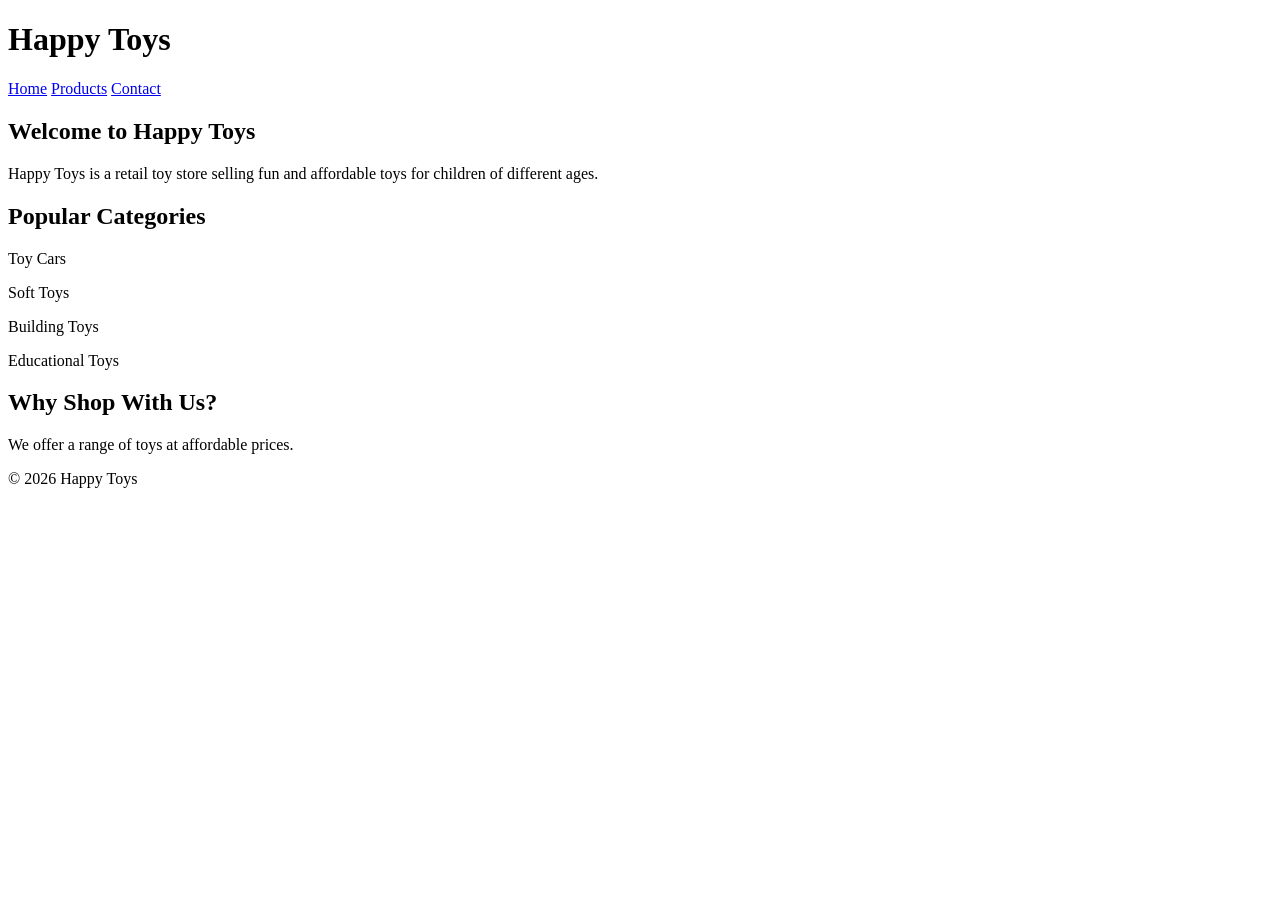
==== index.html @ 3423695f "Add three interconnected website pages" ====
<!DOCTYPE html>
<html>
<head>
    <title>Happy Toys - Home</title>
</head>

<body>

    <header>
        <h1>Happy Toys</h1>

        <nav>
            <a href="index.html">Home</a>
            <a href="products.html">Products</a>
            <a href="contact.html">Contact</a>
        </nav>
    </header>

    <main>

        <section>
            <h2>Welcome to Happy Toys</h2>

            <p>
                Happy Toys is a retail toy store selling fun and affordable
                toys for children of different ages.
            </p>
        </section>

        <section>
            <h2>Popular Categories</h2>

            <p>Toy Cars</p>
            <p>Soft Toys</p>
            <p>Building Toys</p>
            <p>Educational Toys</p>
        </section>

        <section>
            <h2>Why Shop With Us?</h2>

            <p>We offer a range of toys at affordable prices.</p>
        </section>

    </main>

    <footer>
        <p>&copy; 2026 Happy Toys</p>
    </footer>

</body>
</html>
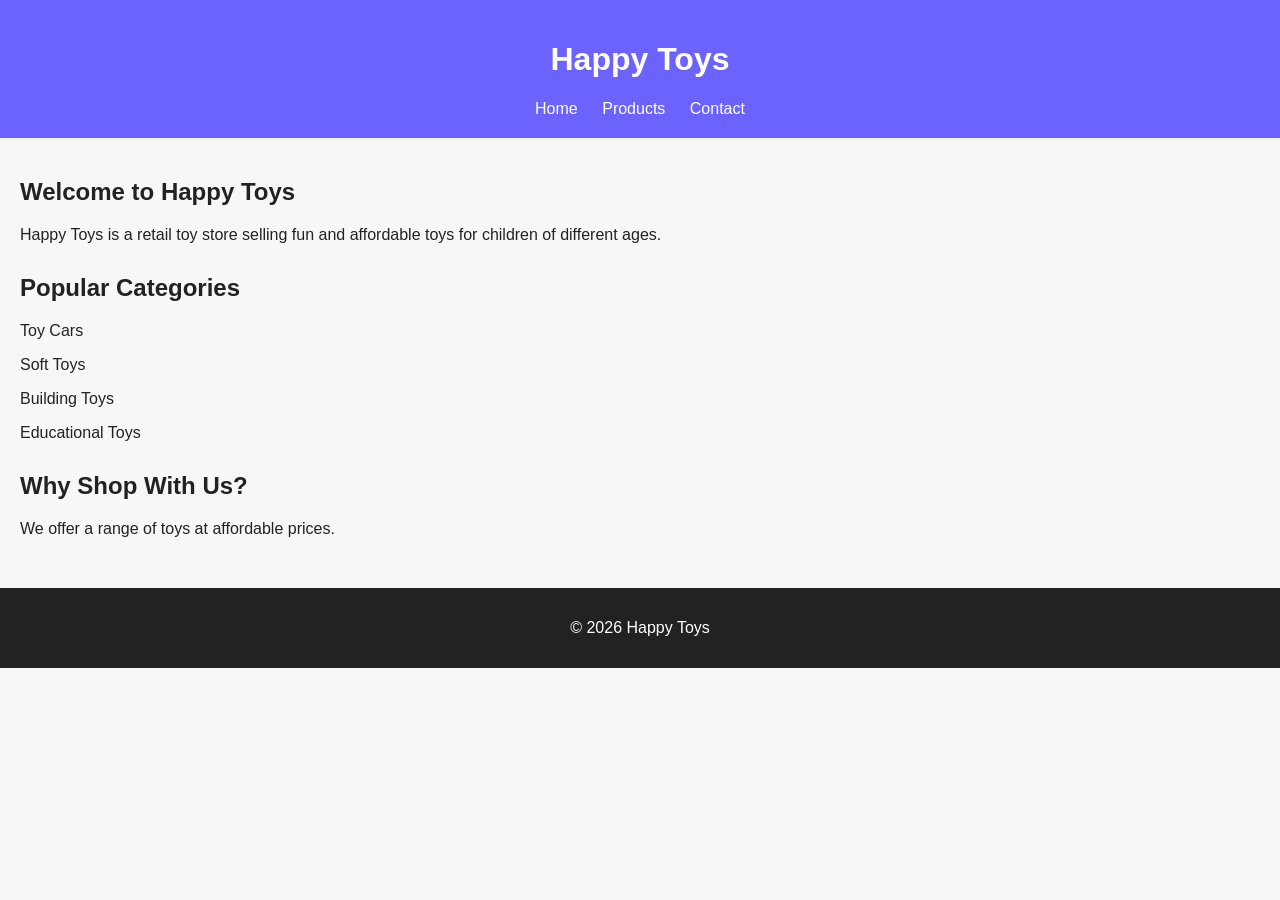
==== commit 941deaf0: "Add basic website styling" ====
--- a/index.html
+++ b/index.html
@@ -2,6 +2,7 @@
 <html>
 <head>
     <title>Happy Toys - Home</title>
+    <link rel="stylesheet" href="style.css">
 </head>
 
 <body>
--- a/style.css
+++ b/style.css
@@ -0,0 +1,82 @@
+body {
+    font-family: Arial, sans-serif;
+    margin: 0;
+    background-color: #f7f7f7;
+    color: #222;
+}
+
+header {
+    background-color: #6c63ff;
+    color: white;
+    padding: 20px;
+    text-align: center;
+}
+
+nav {
+    margin-top: 10px;
+}
+
+nav a {
+    color: white;
+    text-decoration: none;
+    margin: 0 10px;
+}
+
+nav a:hover {
+    text-decoration: underline;
+}
+
+main {
+    padding: 20px;
+}
+
+section {
+    margin-bottom: 30px;
+}
+
+article {
+    background-color: white;
+    padding: 15px;
+    margin-bottom: 20px;
+    border-radius: 10px;
+}
+
+article img {
+    max-width: 100%;
+    height: auto;
+}
+
+button {
+    background-color: #6c63ff;
+    color: white;
+    border: none;
+    padding: 10px 15px;
+    border-radius: 5px;
+    cursor: pointer;
+}
+
+button:hover {
+    background-color: #5148d8;
+}
+
+form {
+    background-color: white;
+    padding: 20px;
+    border-radius: 10px;
+}
+
+input,
+textarea {
+    width: 100%;
+    padding: 10px;
+    margin-top: 5px;
+    margin-bottom: 15px;
+    box-sizing: border-box;
+}
+
+footer {
+    background-color: #222;
+    color: white;
+    text-align: center;
+    padding: 15px;
+}
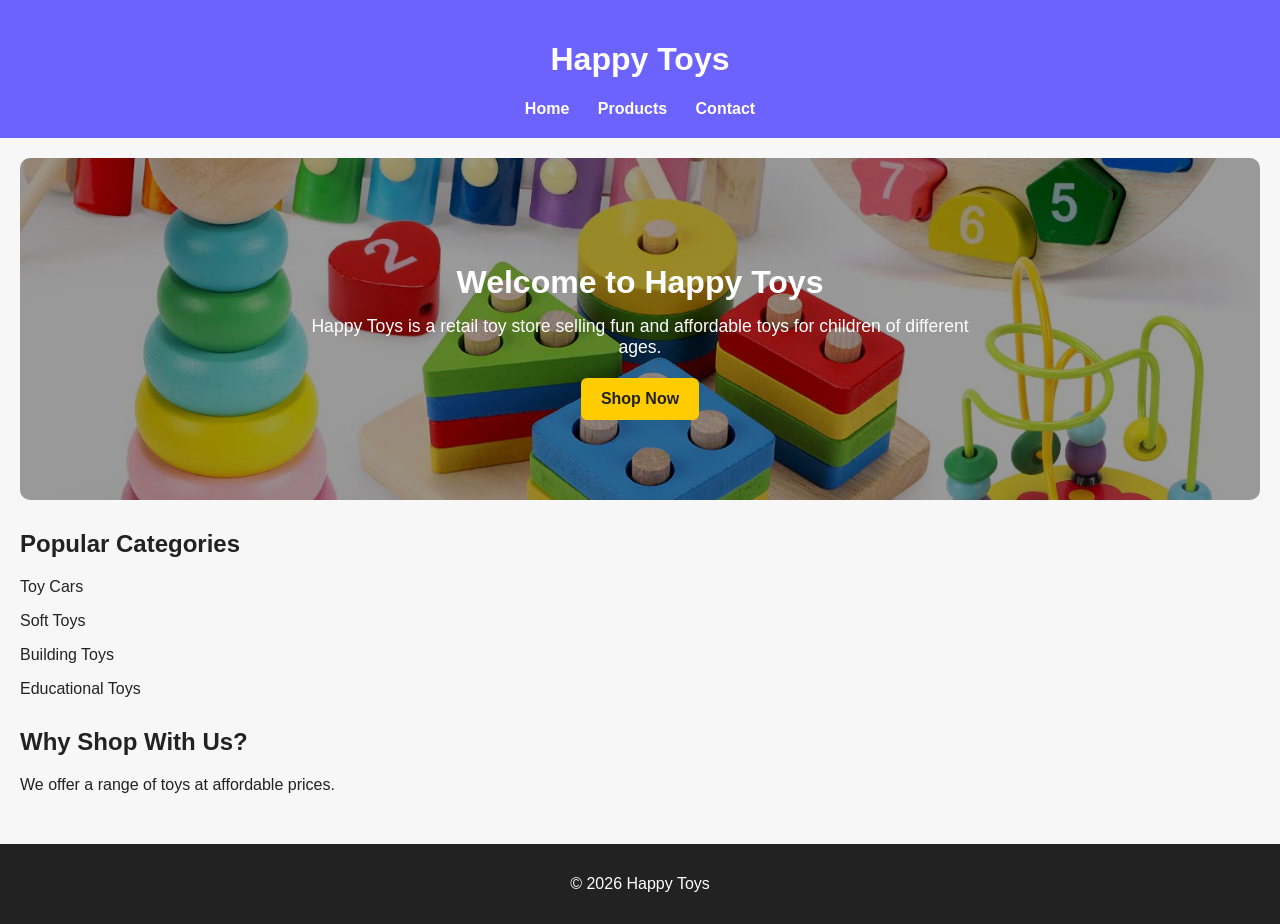
==== commit 32559c2d: "Add hero background image and improve homepage design" ====
--- a/index.html
+++ b/index.html
@@ -19,14 +19,16 @@
 
     <main>
 
-        <section>
-            <h2>Welcome to Happy Toys</h2>
+        <section class="hero">
+    <h2>Welcome to Happy Toys</h2>
 
-            <p>
-                Happy Toys is a retail toy store selling fun and affordable
-                toys for children of different ages.
-            </p>
-        </section>
+    <p>
+        Happy Toys is a retail toy store selling fun and affordable
+        toys for children of different ages.
+    </p>
+
+    <a href="products.html" class="shop-btn">Shop Now</a>
+</section>
 
         <section>
             <h2>Popular Categories</h2>
--- a/style.css
+++ b/style.css
@@ -79,4 +79,94 @@
     color: white;
     text-align: center;
     padding: 15px;
+}
+.product-grid {
+    display: grid;
+    grid-template-columns: 1fr;
+    gap: 20px;
+}
+
+/* Tablet */
+@media (min-width: 768px) {
+    .product-grid {
+        grid-template-columns: repeat(2, 1fr);
+    }
+}
+
+/* Desktop */
+@media (min-width: 1024px) {
+    .product-grid {
+        grid-template-columns: repeat(4, 1fr);
+    }
+}
+.hero {
+    background-image: linear-gradient(rgba(0, 0, 0, 0.4), rgba(0, 0, 0, 0.4)),
+                      url("kids-bg.jpg");
+    background-size: cover;
+    background-position: center;
+    background-repeat: no-repeat;
+    color: white;
+    text-align: center;
+    padding: 80px 20px;
+    border-radius: 10px;
+}
+
+.hero h2 {
+    font-size: 2rem;
+    margin-bottom: 15px;
+}
+
+.hero p {
+    font-size: 1.1rem;
+    max-width: 700px;
+    margin: 0 auto 20px;
+}
+
+.shop-btn {
+    display: inline-block;
+    background-color: #ffcc00;
+    color: #222;
+    text-decoration: none;
+    padding: 12px 20px;
+    border-radius: 6px;
+    font-weight: bold;
+}
+
+.shop-btn:hover {
+    background-color: #f2b800;
+}
+header {
+    background-color: #6c63ff;
+    color: white;
+    padding: 20px;
+    text-align: center;
+}
+
+nav {
+    margin-top: 10px;
+}
+
+nav a {
+    color: white;
+    text-decoration: none;
+    margin: 0 12px;
+    font-weight: bold;
+}
+
+nav a:hover {
+    text-decoration: underline;
+}
+article {
+    background-color: white;
+    padding: 15px;
+    margin-bottom: 20px;
+    border-radius: 10px;
+    box-shadow: 0 4px 10px rgba(0, 0, 0, 0.08);
+    text-align: center;
+}
+
+article img {
+    max-width: 100%;
+    height: auto;
+    border-radius: 8px;
 }
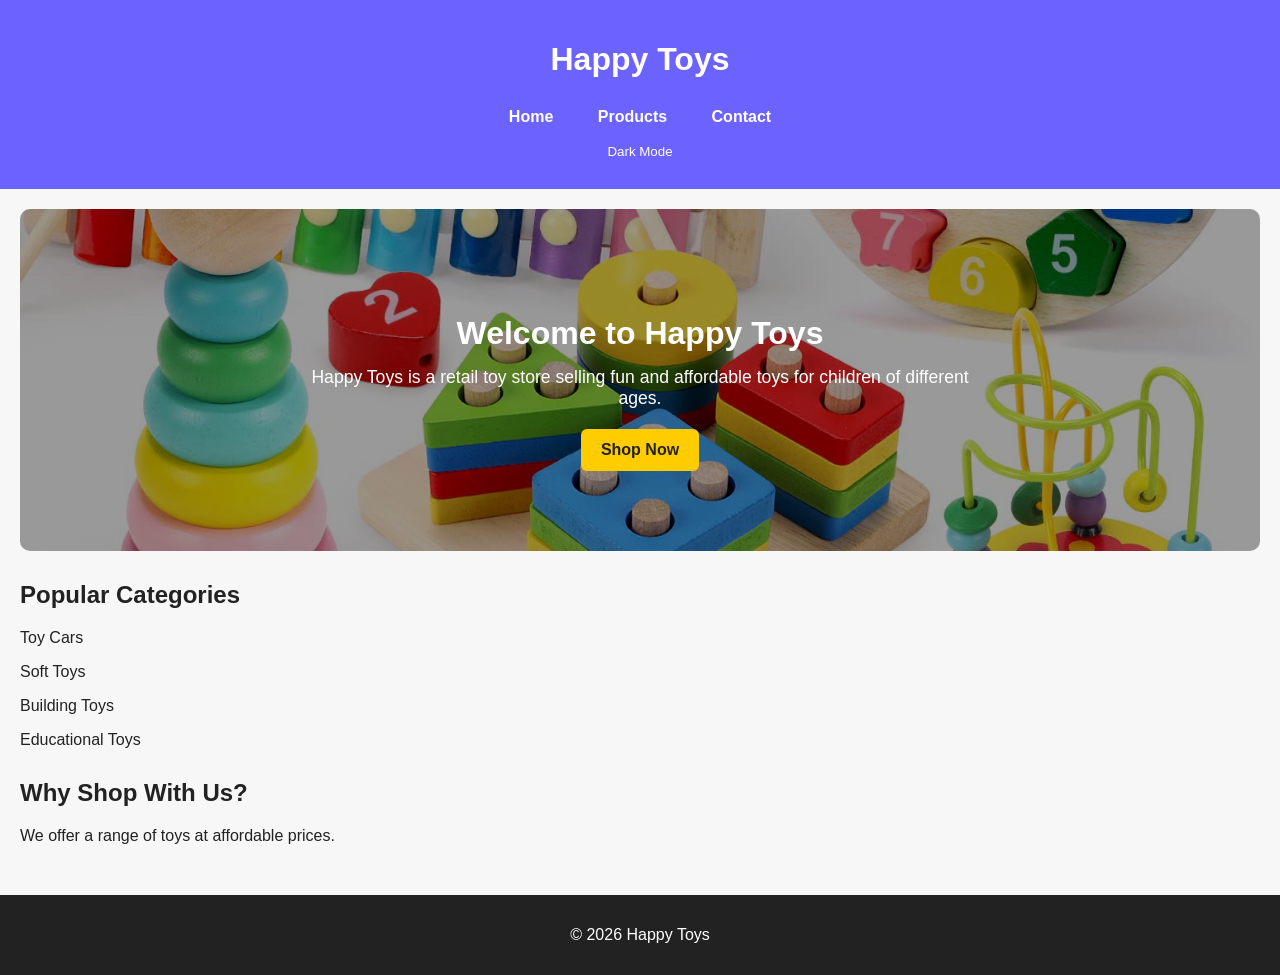
==== commit 1a082bd2: "Add mobile menu form validation and dark mode" ====
--- a/index.html
+++ b/index.html
@@ -10,11 +10,15 @@
     <header>
         <h1>Happy Toys</h1>
 
-        <nav>
-            <a href="index.html">Home</a>
-            <a href="products.html">Products</a>
-            <a href="contact.html">Contact</a>
-        </nav>
+
+        <button class="menu-button" id="menuButton">Menu</button>
+
+<nav id="navMenu">
+    <a href="index.html">Home</a>
+    <a href="products.html">Products</a>
+    <a href="contact.html">Contact</a>
+</nav>
+<button id="darkModeButton">Dark Mode</button>
     </header>
 
     <main>
@@ -52,4 +56,5 @@
     </footer>
 
 </body>
-</html>+</html>
+<script src="script.js"></script>
--- a/style.css
+++ b/style.css
@@ -169,4 +169,81 @@
     max-width: 100%;
     height: auto;
     border-radius: 8px;
+}
+.menu-button {
+    display: block;
+    margin: 10px auto;
+    background-color: white;
+    color: #6c63ff;
+}
+
+nav {
+    display: none;
+}
+
+nav.show-menu {
+    display: block;
+}
+
+nav a {
+    display: block;
+    padding: 8px;
+}
+
+
+/* Keyboard focus */
+
+a:focus,
+button:focus,
+input:focus,
+textarea:focus {
+    outline: 3px solid #ffcc00;
+}
+
+
+/* Form message */
+
+#formMessage {
+    font-weight: bold;
+    margin-top: 15px;
+}
+
+
+/* Small animation */
+
+article {
+    transition: transform 0.3s ease;
+}
+
+article:hover {
+    transform: translateY(-5px);
+}
+
+
+/* Tablet and desktop */
+
+@media (min-width: 768px) {
+
+    .menu-button {
+        display: none;
+    }
+
+    nav {
+        display: block;
+    }
+
+    nav a {
+        display: inline-block;
+    }
+
+}
+.dark-mode {
+    background-color: #222;
+    color: white;
+}
+
+.dark-mode article,
+.dark-mode form {
+    background-color: #333;
+    color: white;
 }
